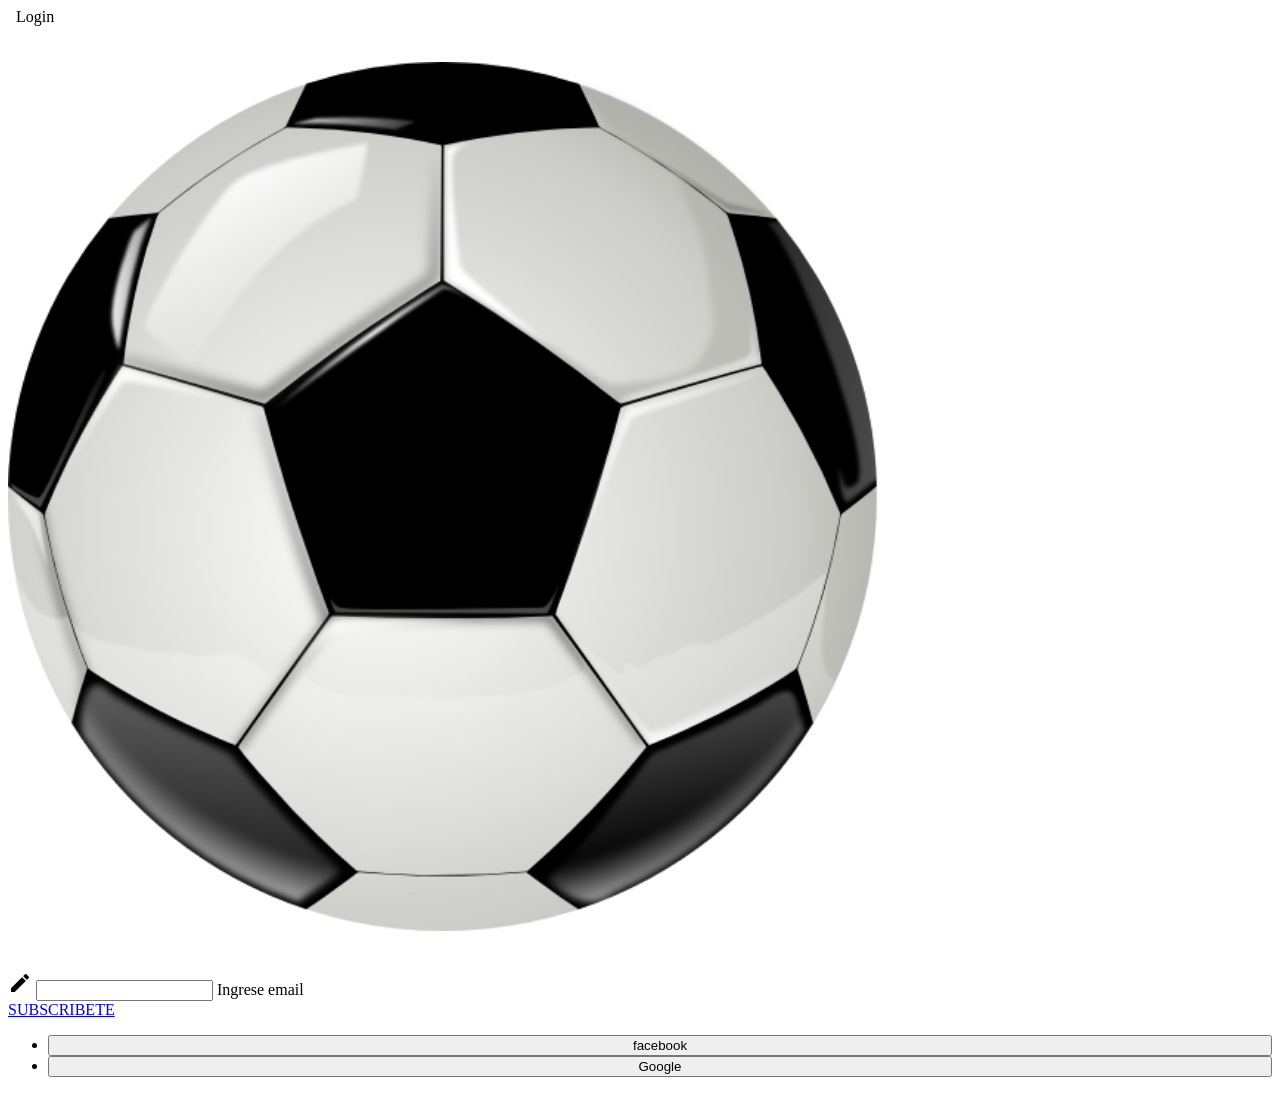
==== Front-End/Interfaces/index.html @ ea1d3265 "respaldo front end" ====
<!DOCTYPE html>
<html lang="es">
<head>
    <meta charset="UTF-8">
    <meta name="viewport" content="user-scalable=no, initial-scale=1, maximum-scale=1, minimum-scale=1,width=device-width, height=device-height, target-densitydpi=device-dpi" />
    <title>Login</title>
    <link href="http://fonts.googleapis.com/icon?family=Material+Icons" rel="stylesheet">
    <link rel="stylesheet" href="../bower_components/materialize/dist/css/materialize.min.css">
    <link rel="stylesheet" href="../bower_components/components-font-awesome/css/font-awesome.min.css">
    <link rel="stylesheet" href="../bower_components/animate.css/animate.min.css">
    <link rel="stylesheet" href="css/micss.css">
</head>
<body>
    <nav>
        <div class="nav-wrapper green">
            <a class="brand-logo left">  Login</a>
        </div>
    </nav>
    <div class="container">
        <br><br>
        <div class="center-align">
            <img src="images/logo.png" alt="logo" class="responsive-img" width="70%">
        </div>
        <br><br>
        <div class="row">
            <form class="col s12">
                <div class="row">
                    <div class="input-field col s12">
                        <i class="material-icons prefix">mode_edit</i>
                        <input id="icon_prefix" type="text" class="validate">
                        <label for="icon_prefix">Ingrese email</label>
                    </div>
                </div>
            </form>
        </div>
        <div class="center-align">
            <a class="waves-effect waves-light btn" style="display: block; width: 100%;" href="partidas.html">SUBSCRIBETE</a>
            <div class="divider"></div>
            <ul>
                <li><button class="waves-effect waves-light btn blue" style="display: block; width: 100%;">facebook</button></li>
                <li><button class="waves-effect waves-light btn red" style="display: block; width: 100%;">Google</button></li>
            </ul>
        </div>
    </div>
    <script src="../bower_components/jquery/dist/jquery.min.js"></script>
    <script src="../bower_components/materialize/dist/js/materialize.min.js"></script>
</body>
</html>
---- Front-End/Interfaces/css/micss.css ----
.input-field input:focus + label {
    color: #007700 !important;
}
/* label underline focus color */
.row .input-field input:focus {
    border-bottom: 1px solid #007700 !important;
    box-shadow: 0 1px 0 0 #007700 !important
}
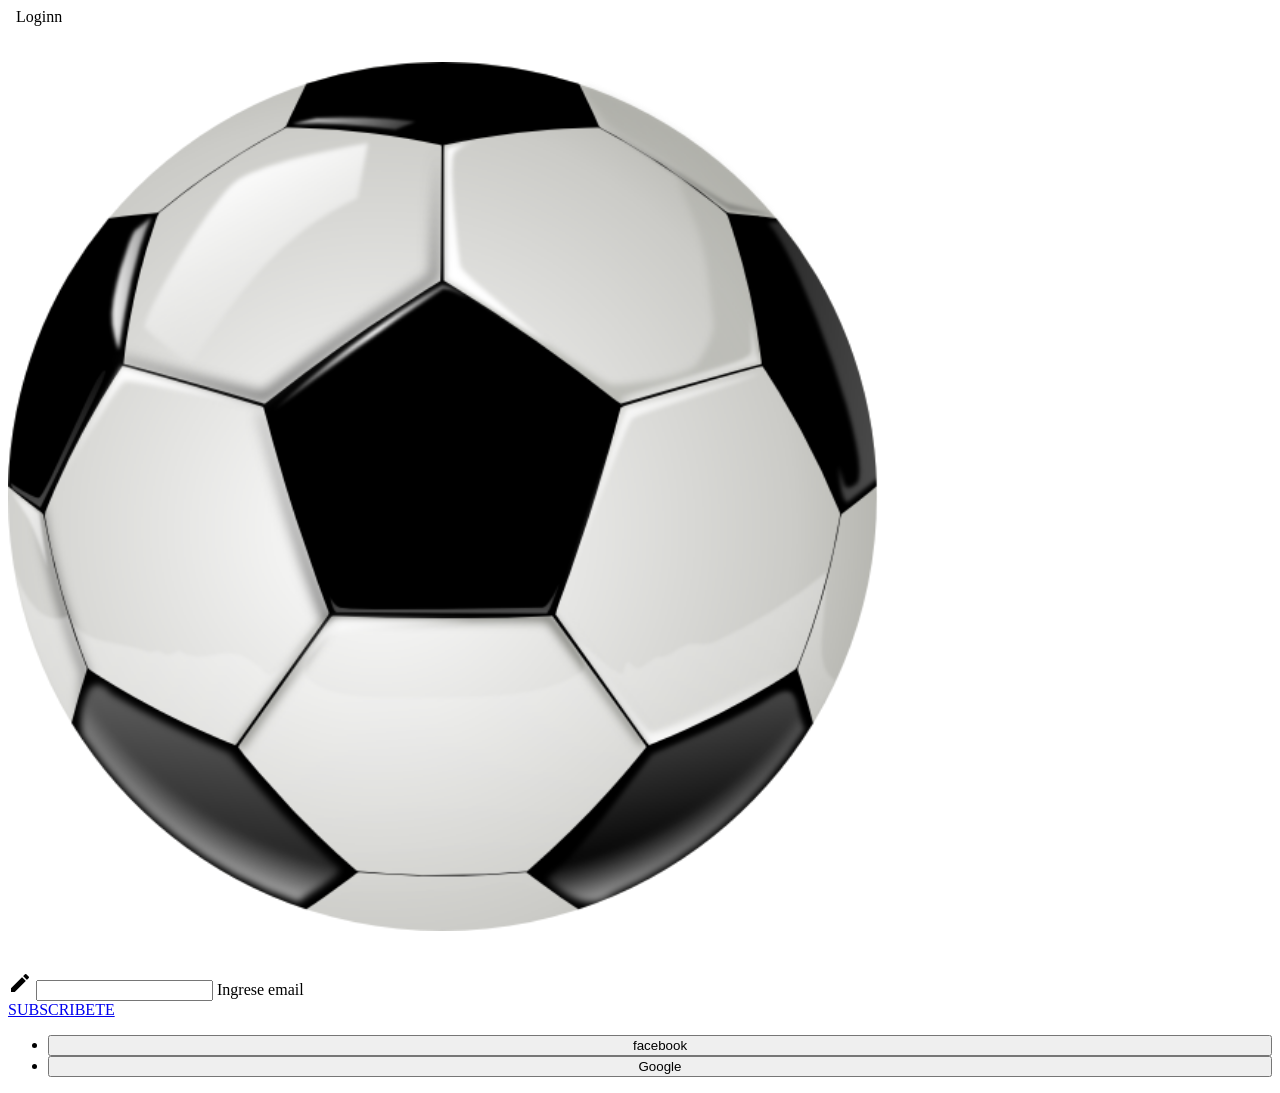
==== commit 19278069: "login con doble n" ====
--- a/Front-End/Interfaces/index.html
+++ b/Front-End/Interfaces/index.html
@@ -13,7 +13,7 @@
 <body>
     <nav>
         <div class="nav-wrapper green">
-            <a class="brand-logo left">  Login</a>
+            <a class="brand-logo left">  Loginn</a>
         </div>
     </nav>
     <div class="container">
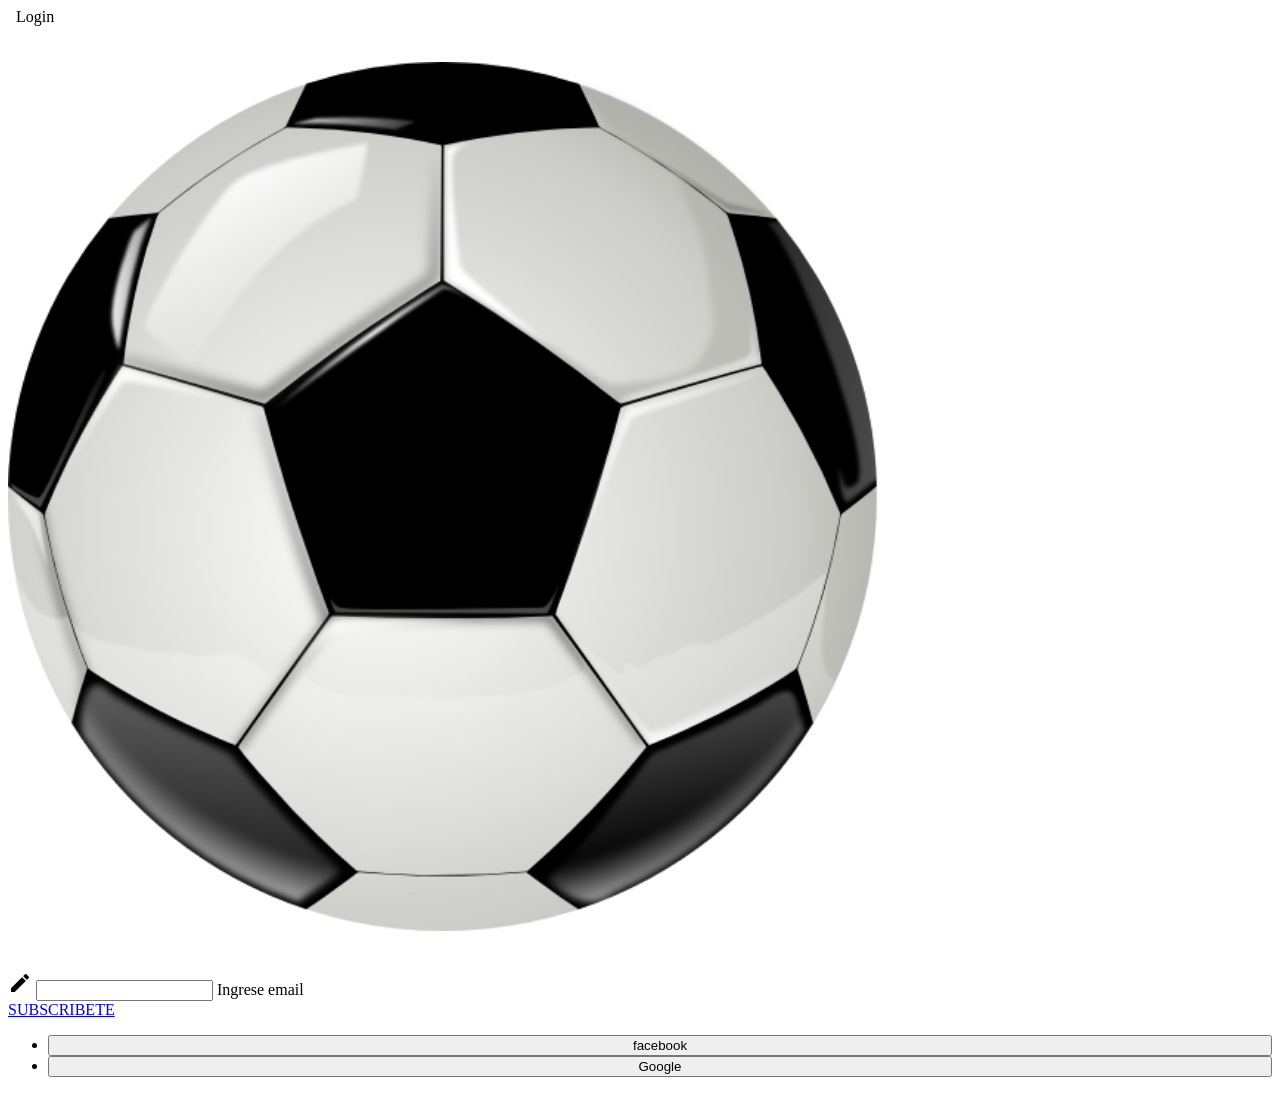
==== commit 0b62c080: "Ingreso de datos (GET -POST)" ====
--- a/Front-End/Interfaces/index.html
+++ b/Front-End/Interfaces/index.html
@@ -13,7 +13,7 @@
 <body>
     <nav>
         <div class="nav-wrapper green">
-            <a class="brand-logo left">  Loginn</a>
+            <a class="brand-logo left">  Login</a>
         </div>
     </nav>
     <div class="container">
